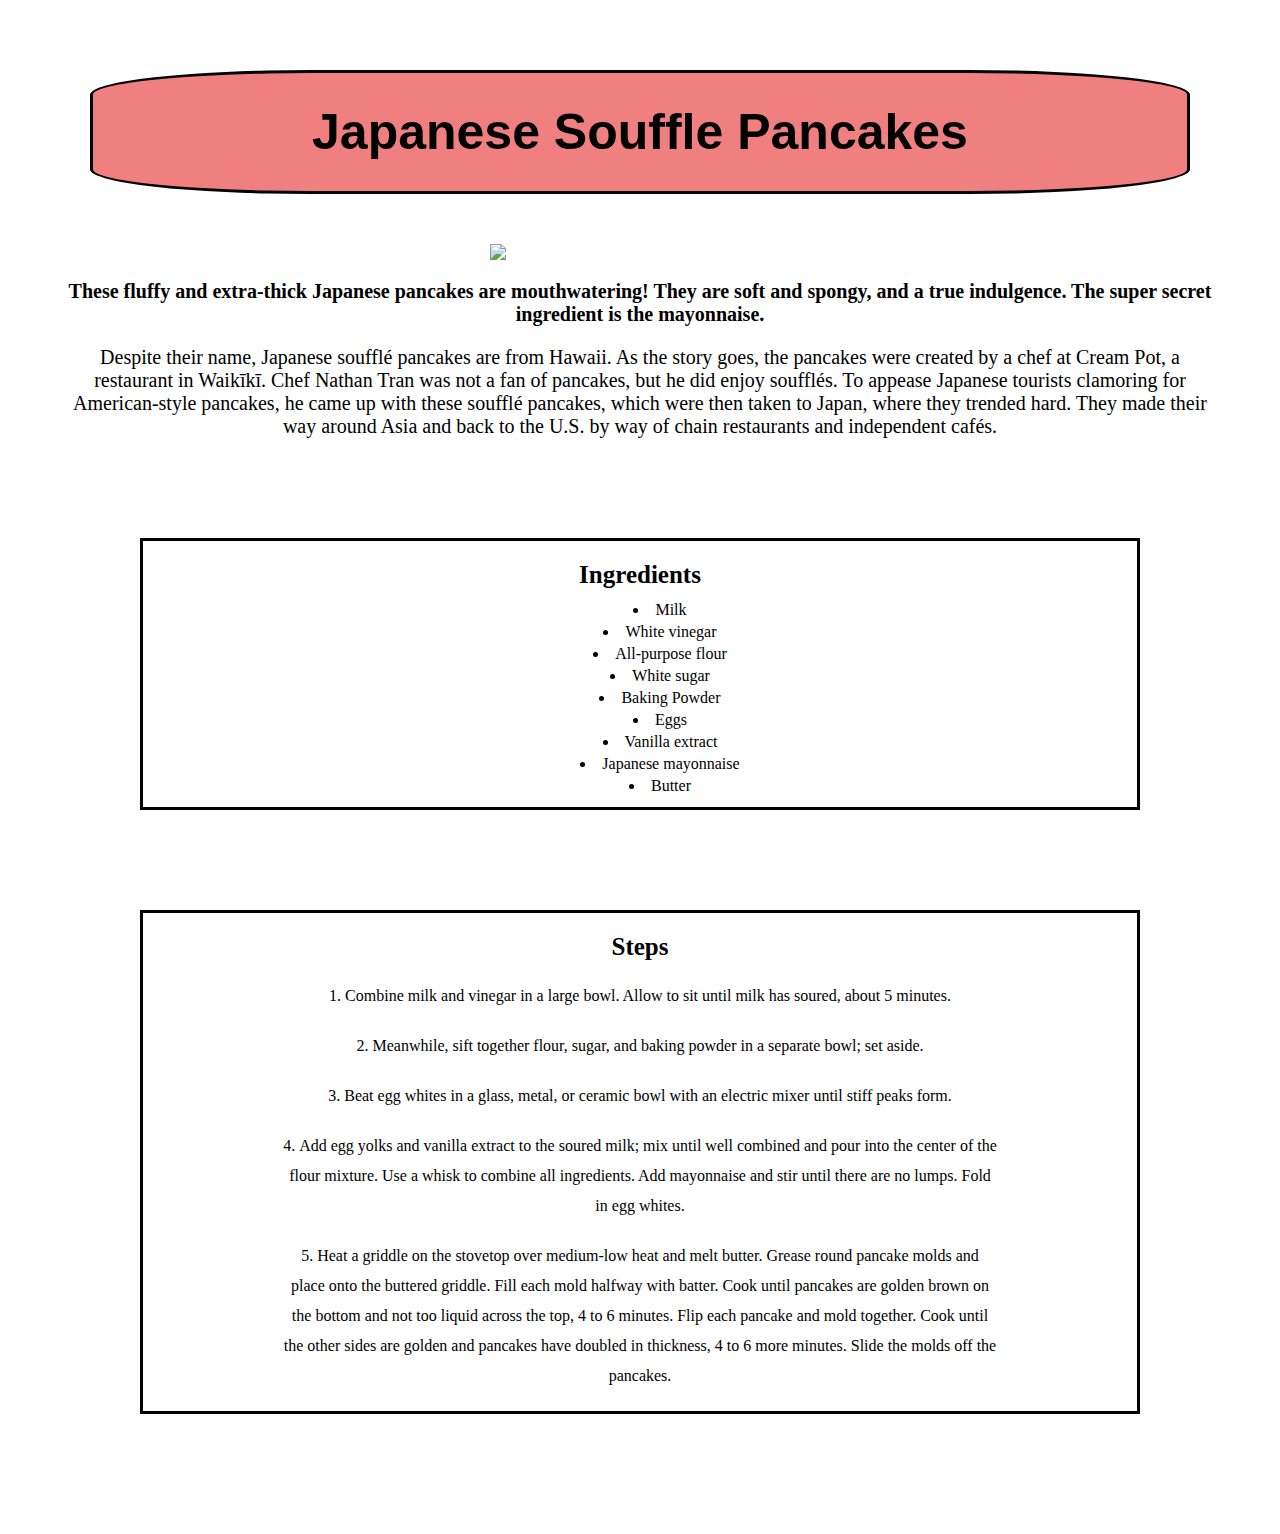
==== souffle.html @ f6808bfb "CSS styles added" ====
<!DOCTYPE html>
<html lang="en">
  <head>
    <meta charset="UTF-8" />
    <title>Japanese Souffle Pancakes</title>
    <link rel="stylesheet" href="style.css" />
  </head>
  <body>
    <h1 class="recipe-title">Japanese Souffle Pancakes</h1>
    <img
      src="https://www.kingarthurbaking.com/sites/default/files/styles/featured_image/public/2023-02/Japanese-Pancakes-Hero_0306.jpg?itok=0q_HHXuo"
      width="20%"
    />
    <h4 class="description">
      These fluffy and extra-thick Japanese pancakes are mouthwatering! They are
      soft and spongy, and a true indulgence. The super secret ingredient is the
      mayonnaise.
    </h4>
    <p class="history">
      Despite their name, Japanese soufflé pancakes are from Hawaii. As the
      story goes, the pancakes were created by a chef at Cream Pot, a restaurant
      in Waikīkī. Chef Nathan Tran was not a fan of pancakes, but he did enjoy
      soufflés. To appease Japanese tourists clamoring for American-style
      pancakes, he came up with these soufflé pancakes, which were then taken to
      Japan, where they trended hard. They made their way around Asia and back
      to the U.S. by way of chain restaurants and independent cafés.
    </p>
    <div class="ingredients-box">
      <h4 class="ingredients-title">Ingredients</h4>
      <ul class="ingredients-list">
        <li>Milk</li>
        <li>White vinegar</li>
        <li>All-purpose flour</li>
        <li>White sugar</li>
        <li>Baking Powder</li>
        <li>Eggs</li>
        <li>Vanilla extract</li>
        <li>Japanese mayonnaise</li>
        <li>Butter</li>
      </ul>
    </div>
    <div class="steps-box">
      <h4 class="steps">Steps</h4>
      <ol class="steps-list">
        <li>
          Combine milk and vinegar in a large bowl. Allow to sit until milk has
          soured, about 5 minutes.
        </li>
        <li>
          Meanwhile, sift together flour, sugar, and baking powder in a separate
          bowl; set aside.
        </li>
        <li>
          Beat egg whites in a glass, metal, or ceramic bowl with an electric
          mixer until stiff peaks form.
        </li>
        <li>
          Add egg yolks and vanilla extract to the soured milk; mix until well
          combined and pour into the center of the flour mixture. Use a whisk to
          combine all ingredients. Add mayonnaise and stir until there are no
          lumps. Fold in egg whites.
        </li>
        <li>
          Heat a griddle on the stovetop over medium-low heat and melt butter.
          Grease round pancake molds and place onto the buttered griddle. Fill
          each mold halfway with batter. Cook until pancakes are golden brown on
          the bottom and not too liquid across the top, 4 to 6 minutes. Flip
          each pancake and mold together. Cook until the other sides are golden
          and pancakes have doubled in thickness, 4 to 6 more minutes. Slide the
          molds off the pancakes.
        </li>
      </ol>
    </div>
  </body>
</html>
---- style.css ----
* {
  margin: 20px;
}

.odin {
  font-size: 50px;
  text-align: center;
}

.recipe-link {
  font-size: 24px;
  font-family: Impact, Haettenschweiler, "Arial Narrow Bold", sans-serif;
  text-align: center;

  list-style-position: inside;
}

.recipe-link:hover {
  font-size: 30px;
}

.recipe-box {
  border-style: solid;
  border-radius: 20%;
  margin: 100px;
  padding: 30px;
  background-color: lightcoral;
}

.recipe-title {
  font-family: Impact, Haettenschweiler, "Arial Narrow Bold", sans-serif;
  text-align: center;
  font-size: 50px;

  border: solid;
  border-radius: 20%;
  margin: 50px;
  padding: 30px;
  background-color: lightcoral;
}

img {
  display: block;
  margin-left: auto;
  margin-right: auto;
  width: 25%;
}

.description {
  font-size: 20px;
  text-align: center;
}

.history {
  font-size: 20px;
  text-align: center;
}

.ingredients-box {
  border: solid;
  margin: 100px;
}

.ingredients-title {
  text-align: center;
  font-size: 25px;
}

.ingredients-list {
  text-align: center;
  list-style-position: inside;
  line-height: 2px;
}

.steps-box {
  border: solid;
  margin: 100px;
}

.steps {
  text-align: center;
  font-size: 25px;
}

.steps-list {
  text-align: center;
  list-style-position: inside;
  line-height: 30px;
  padding-left: 100px;
  padding-right: 100px;
}
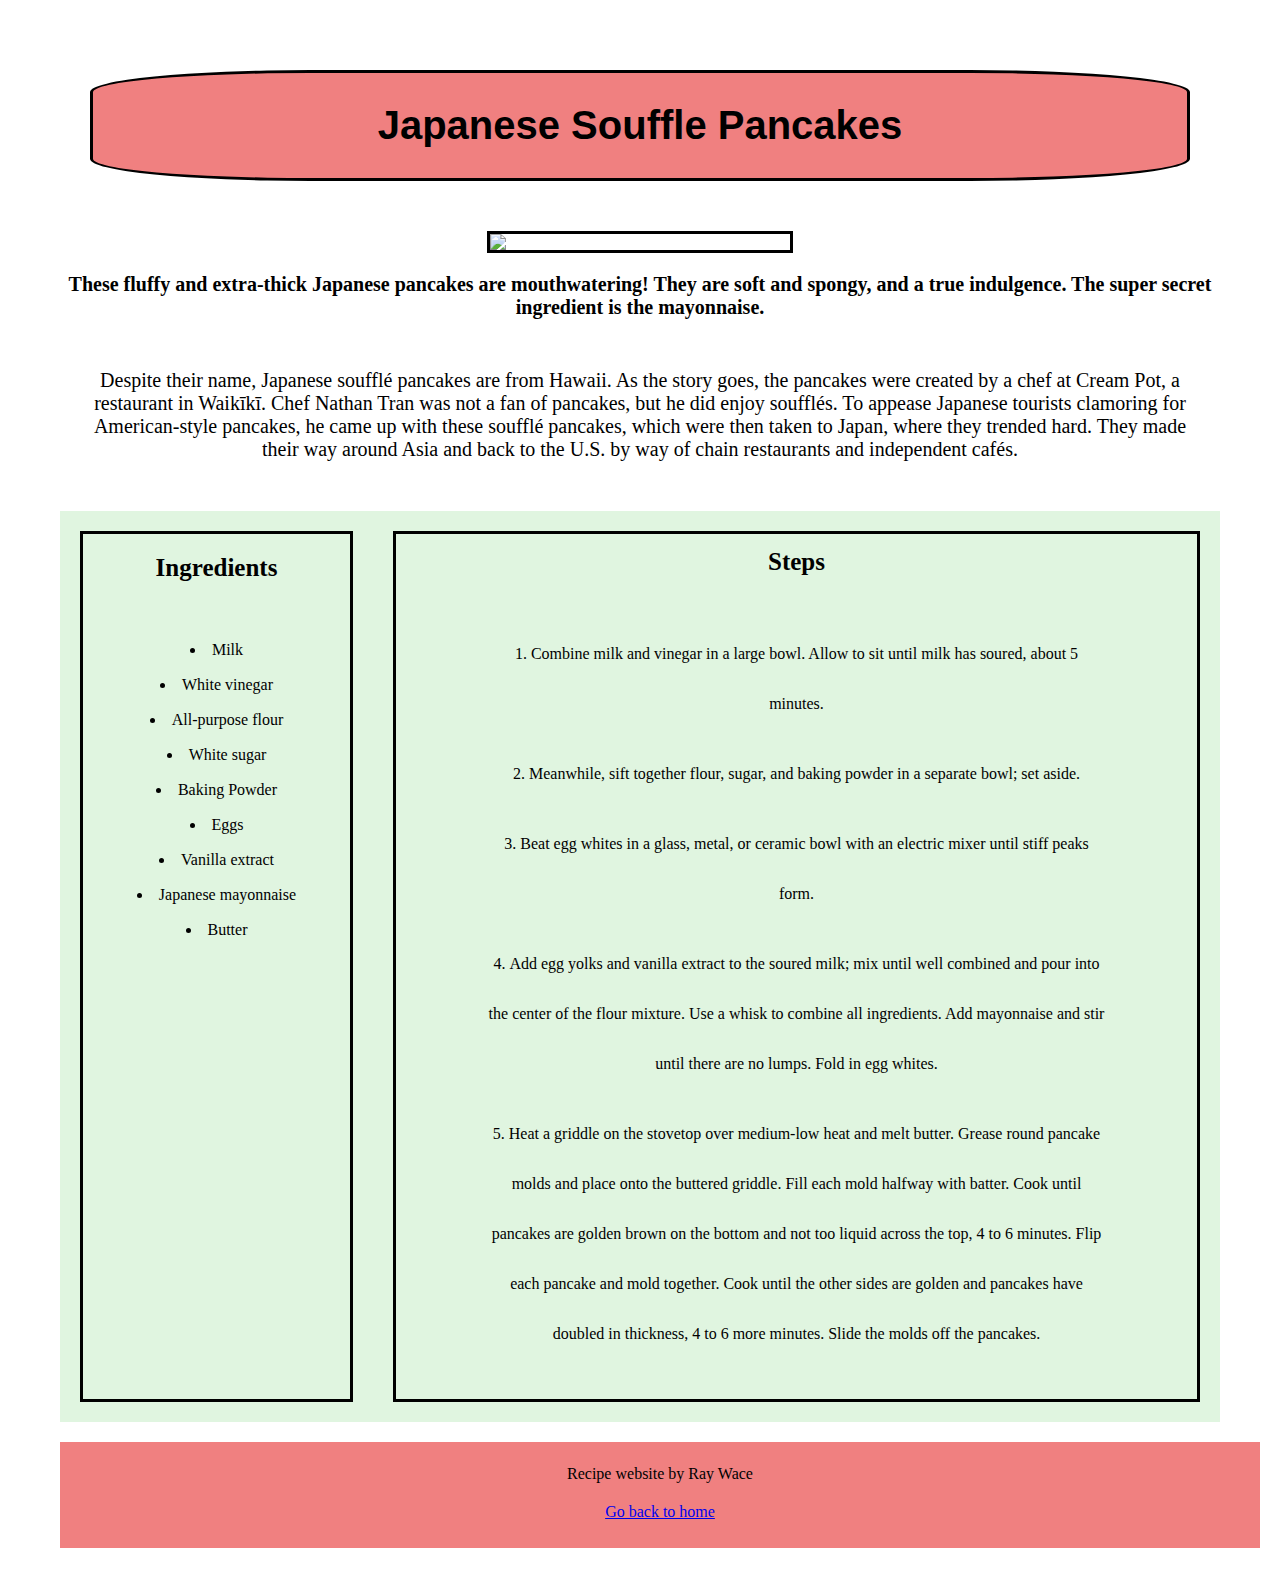
==== commit 834868ac: "Styling with flexbox" ====
--- a/souffle.html
+++ b/souffle.html
@@ -25,51 +25,57 @@
       Japan, where they trended hard. They made their way around Asia and back
       to the U.S. by way of chain restaurants and independent cafés.
     </p>
-    <div class="ingredients-box">
-      <h4 class="ingredients-title">Ingredients</h4>
-      <ul class="ingredients-list">
-        <li>Milk</li>
-        <li>White vinegar</li>
-        <li>All-purpose flour</li>
-        <li>White sugar</li>
-        <li>Baking Powder</li>
-        <li>Eggs</li>
-        <li>Vanilla extract</li>
-        <li>Japanese mayonnaise</li>
-        <li>Butter</li>
-      </ul>
+    <div class="flex-container">
+      <div class="ingredients-box">
+        <h4 class="ingredients-title">Ingredients</h4>
+        <ul class="ingredients-list">
+          <li>Milk</li>
+          <li>White vinegar</li>
+          <li>All-purpose flour</li>
+          <li>White sugar</li>
+          <li>Baking Powder</li>
+          <li>Eggs</li>
+          <li>Vanilla extract</li>
+          <li>Japanese mayonnaise</li>
+          <li>Butter</li>
+        </ul>
+      </div>
+      <div class="steps-box">
+        <h4 class="steps">Steps</h4>
+        <ol class="steps-list">
+          <li>
+            Combine milk and vinegar in a large bowl. Allow to sit until milk
+            has soured, about 5 minutes.
+          </li>
+          <li>
+            Meanwhile, sift together flour, sugar, and baking powder in a
+            separate bowl; set aside.
+          </li>
+          <li>
+            Beat egg whites in a glass, metal, or ceramic bowl with an electric
+            mixer until stiff peaks form.
+          </li>
+          <li>
+            Add egg yolks and vanilla extract to the soured milk; mix until well
+            combined and pour into the center of the flour mixture. Use a whisk
+            to combine all ingredients. Add mayonnaise and stir until there are
+            no lumps. Fold in egg whites.
+          </li>
+          <li>
+            Heat a griddle on the stovetop over medium-low heat and melt butter.
+            Grease round pancake molds and place onto the buttered griddle. Fill
+            each mold halfway with batter. Cook until pancakes are golden brown
+            on the bottom and not too liquid across the top, 4 to 6 minutes.
+            Flip each pancake and mold together. Cook until the other sides are
+            golden and pancakes have doubled in thickness, 4 to 6 more minutes.
+            Slide the molds off the pancakes.
+          </li>
+        </ol>
+      </div>
     </div>
-    <div class="steps-box">
-      <h4 class="steps">Steps</h4>
-      <ol class="steps-list">
-        <li>
-          Combine milk and vinegar in a large bowl. Allow to sit until milk has
-          soured, about 5 minutes.
-        </li>
-        <li>
-          Meanwhile, sift together flour, sugar, and baking powder in a separate
-          bowl; set aside.
-        </li>
-        <li>
-          Beat egg whites in a glass, metal, or ceramic bowl with an electric
-          mixer until stiff peaks form.
-        </li>
-        <li>
-          Add egg yolks and vanilla extract to the soured milk; mix until well
-          combined and pour into the center of the flour mixture. Use a whisk to
-          combine all ingredients. Add mayonnaise and stir until there are no
-          lumps. Fold in egg whites.
-        </li>
-        <li>
-          Heat a griddle on the stovetop over medium-low heat and melt butter.
-          Grease round pancake molds and place onto the buttered griddle. Fill
-          each mold halfway with batter. Cook until pancakes are golden brown on
-          the bottom and not too liquid across the top, 4 to 6 minutes. Flip
-          each pancake and mold together. Cook until the other sides are golden
-          and pancakes have doubled in thickness, 4 to 6 more minutes. Slide the
-          molds off the pancakes.
-        </li>
-      </ol>
-    </div>
+    <footer class="footer">
+      <p>Recipe website by Ray Wace</p>
+      <a href="index.html">Go back to home</a>
+    </footer>
   </body>
 </html>
--- a/style.css
+++ b/style.css
@@ -8,11 +8,16 @@
 }
 
 .recipe-link {
-  font-size: 24px;
+  font-size: 20px;
   font-family: Impact, Haettenschweiler, "Arial Narrow Bold", sans-serif;
   text-align: center;
 
-  list-style-position: inside;
+  display: flex;
+  flex-direction: row;
+  flex: 1;
+  align-items: start;
+
+  margin-left: 100px;
 }
 
 .recipe-link:hover {
@@ -22,15 +27,19 @@
 .recipe-box {
   border-style: solid;
   border-radius: 20%;
+  padding-top: 30px;
+  background-color: lightcoral;
   margin: 100px;
-  padding: 30px;
-  background-color: lightcoral;
+}
+
+.recipe-box img {
+  width: 15%;
 }
 
 .recipe-title {
   font-family: Impact, Haettenschweiler, "Arial Narrow Bold", sans-serif;
+  font-size: 40px;
   text-align: center;
-  font-size: 50px;
 
   border: solid;
   border-radius: 20%;
@@ -44,6 +53,7 @@
   margin-left: auto;
   margin-right: auto;
   width: 25%;
+  border: solid;
 }
 
 .description {
@@ -54,11 +64,16 @@
 .history {
   font-size: 20px;
   text-align: center;
+  margin: 50px;
 }
 
 .ingredients-box {
+  display: flex;
+  flex-direction: column;
+  flex: 1;
   border: solid;
-  margin: 100px;
+
+  align-items: center;
 }
 
 .ingredients-title {
@@ -68,24 +83,46 @@
 
 .ingredients-list {
   text-align: center;
-  list-style-position: inside;
-  line-height: 2px;
+  line-height: 15px;
+  list-style: inside;
+  padding-left: 0px;
 }
 
 .steps-box {
+  display: flex;
+  flex-direction: column;
+  flex: 3;
   border: solid;
-  margin: 100px;
+
+  align-items: center;
 }
 
 .steps {
   text-align: center;
   font-size: 25px;
+  line-height: 15px;
 }
 
 .steps-list {
   text-align: center;
   list-style-position: inside;
-  line-height: 30px;
-  padding-left: 100px;
-  padding-right: 100px;
+  line-height: 50px;
+  padding-left: 50px;
+  padding-right: 50px;
 }
+
+.flex-container {
+  display: flex;
+  flex-direction: row;
+  flex: auto;
+  background-color: rgb(224, 245, 224);
+}
+
+.footer {
+  background-color: lightcoral;
+  height: 100px;
+  width: 100%;
+  text-align: center;
+  padding-top: 3px;
+  padding-bottom: 3px;
+}
